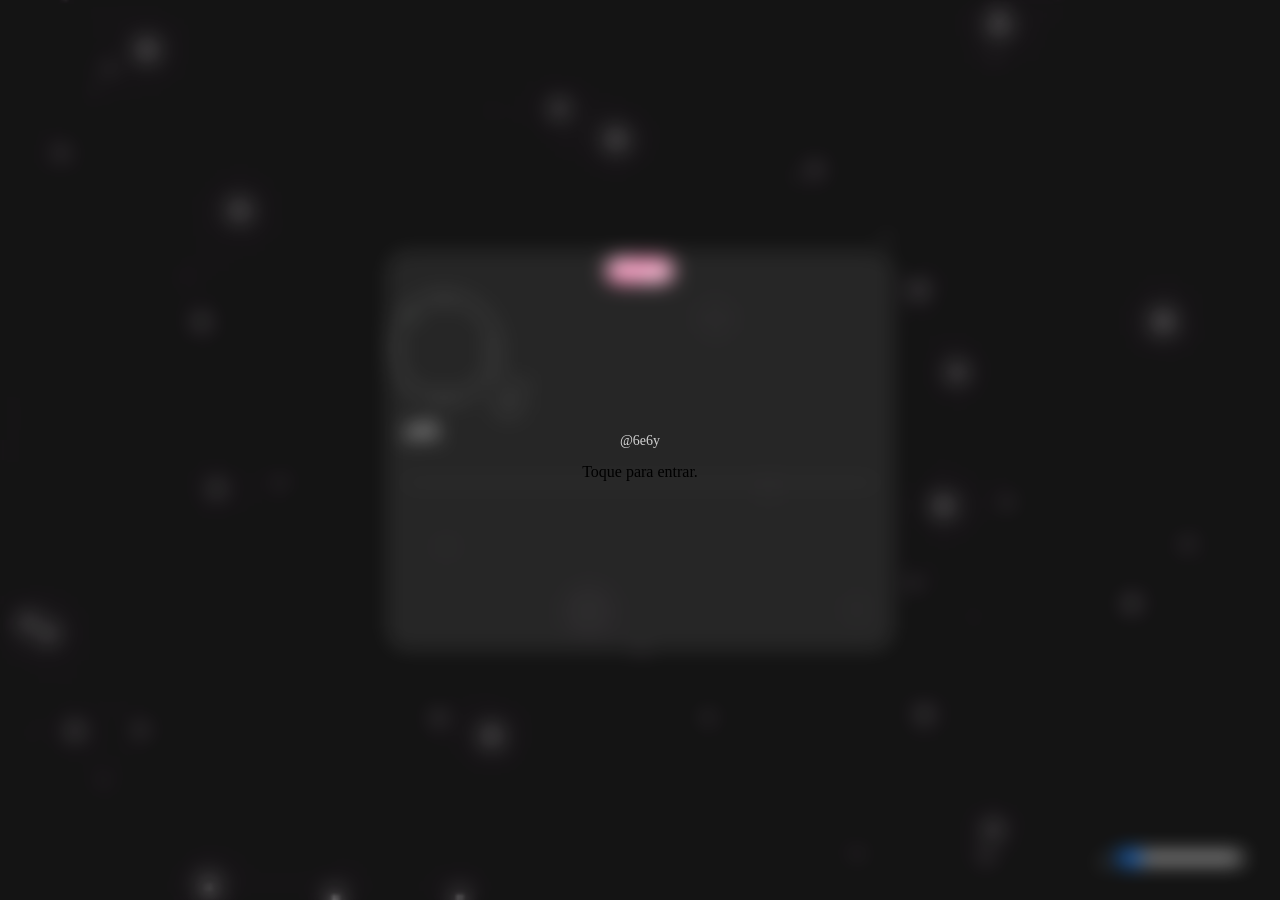
==== 6e6y.htm @ d56bd4d0 "Update 6e6y.htm" ====
<!DOCTYPE html>
<html lang="pt-br">

<head>
    <meta charset="UTF-8">
    <meta name="viewport" content="width=device-width, initial-scale=1.0">

    <link rel="icon" href="https://cdn.discordapp.com/emojis/1327602992731389972.webp?size=96">
    <link rel="stylesheet" href="estilos.css">
    <style>
        body {
            background: url(z-FundoBasico.gif) center/cover no-repeat;
            background-color: #000000;
            cursor: url(http://www.rw-designer.com/cursor-extern.php?id=246959), auto;
        }

        .topo {
            margin-top: -90px;
            height: 110px;
            background: url(https://i.pinimg.com/736x/7d/3c/ed/7d3ced056a171bd081cdd845671763fb.jpg) center/cover no-repeat;
        }

        .destaque {
            position: relative;
            display: inline-block;
        }

        .destaque::after {
            content: "";
            position: absolute;
            left: -10px;
            right: -10px;
            top: 50%;
            height: 120%;
            border: 1px solid red;
            border-radius: 50%;
            transform: translateY(-50%) rotate(-5deg);
        }

        #overlay {
            position: fixed;
            top: 0;
            left: 0;
            width: 100%;
            height: 100%;
            background: rgba(255, 255, 255, 0.08);
            backdrop-filter: blur(10px);
            -webkit-backdrop-filter: blur(15px);
            display: flex;
            align-items: center;
            justify-content: center;
            flex-direction: column;
            z-index: 999;
        }
    </style>

    <script src="https://kit.fontawesome.com/eb9af641fe.js" crossorigin="anonymous"></script>

    <title>@|</title>
</head>

<body oncontextmenu="return false">
    <div id="overlay" onclick="entrar()">
        <p style="color: white;">@6e6y</p>
        <div class="botao" style="color: rgb(0, 0, 0);">Toque para entrar.</div>
    </div>
    <script>
        let prefixo = "@";
        let text = "6e6y";
        let i = 0;

        let apagando = false;
        let pausando = false;

        let cursorVisivel = true;
        let piscadas = 0;
        let maxPiscadas = 6;

        function animarTitulo() {
            let cursor = cursorVisivel ? "|" : " ";
            cursorVisivel = !cursorVisivel;

            if (!apagando && !pausando) {
                document.title = prefixo + text.substring(0, i) + cursor;
                i++;

                if (i > text.length) {
                    i = text.length;
                    pausando = true;
                    piscadas = 0;
                    return setTimeout(animarTitulo, 300);
                }

            } else if (pausando) {
                document.title = prefixo + text + cursor;
                piscadas++;

                if (piscadas >= maxPiscadas) {
                    pausando = false;
                    apagando = true;
                    i = text.length;
                }

            } else {
                i--;
                document.title = prefixo + text.substring(0, i) + cursor;

                if (i <= 0) {
                    pausando = true;
                    piscadas = 0;
                    apagando = false;
                    i = 0;
                }
            }

            setTimeout(animarTitulo, 600);
        }

        animarTitulo();
    </script>


    <div class="cardking">

        <div class="topo"></div>

        <img src="https://i.pinimg.com/736x/bd/15/0a/bd150a16467fa877d4f8b19836345cd4.jpg" class="perfilking">
        <div class="balao"><img src="https://cdn.discordapp.com/emojis/1488735527506153573.webp?size=96&animated=true" alt="" width="25"></span>.</div>

        <div class="conteudoking">
            <h2 style="font-size: 22px;font-weight: 600;">si྾i</h2><br>
            <div class="embbooster">booster</div>

            <DIV class="">
                <a href="https://www.tiktok.com/@e_fuck_fr" target="_blank">
                    <i class="fa-brands fa-tiktok" style="color: white;"></i>
                </a>
                <a href="https://discord.gg/utdzwnmBCn" target="_blank">
                    <i class="fa-brands fa-discord" style="color: white;"></i>
                </a>
            </DIV>
            <hr>
            
            <br>
            <div>
                <iframe data-testid="embed-iframe" style="border-radius:12px"
                    src="https://open.spotify.com/embed/track/3kC4x3cmwi2v2XrtR7pOMX?utm_source=generator&theme=0"
                    width="100%" height="80" frameBorder="0" allowfullscreen=""
                    allow="autoplay; clipboard-write; encrypted-media; fullscreen; picture-in-picture"
                    loading="lazy"></iframe>
            </div>

            <br>
            <a href="https://teammayhem.vercel.app/">
                <i class="fa-solid fa-right-to-bracket" style="color: white;"></i>
            </a>
        </div>
    </div>

    <audio id="bg-music" autoplay loop muted>
        <source src="" type="audio/mpeg">
    </audio>

    <script>
        document.addEventListener("click", () => {
            const music = document.getElementById("bg-music");
            music.muted = false;
            music.play();
        });
    </script>

    <div style="
  position: fixed;
  bottom: 20px;
  right: 20px;
  background: rgba(0,0,0,0.6);
  padding: 10px 15px;
  border-radius: 10px;
  backdrop-filter: blur(5px);
  color: white;
  font-size: 14px;
">
        ♫
        <input type="range" id="volume-control" min="0" max="1" step="0.01" value="0.1">
    </div>

    <script>
        const music = document.getElementById("bg-music");
        const volumeControl = document.getElementById("volume-control");
        music.volume = 0.15;

        volumeControl.addEventListener("input", () => {
            music.volume = volumeControl.value;
        });
    </script>

    <script>
        function entrar() {
            document.getElementById("overlay").style.display = "none";
            document.getElementById("conteudo").style.display = "block";
        }
    </script>

    <script>
        document.addEventListener("keydown", function (e) {
            if (e.key === "F12") {
                e.preventDefault();
            }
            if (e.ctrlKey && e.key === "u") {
                e.preventDefault();
            }
            if (e.ctrlKey && e.shiftKey && e.key === "I") {
                e.preventDefault();
            }
        });
    </script>

</body>

</html>
---- estilos.css ----
body {
  margin: 0;
  height: 100vh;
  display: flex;
  justify-content: center;
  align-items: center;
}

a {
  text-decoration: none
}

#overlay {
            position: fixed;
            top: 0;
            left: 0;
            width: 100%;
            height: 100%;
            background: rgba(255, 255, 255, 0.08);
            backdrop-filter: blur(10px);
            -webkit-backdrop-filter: blur(15px);
            display: flex;
            align-items: center;
            justify-content: center;
            flex-direction: column;
            z-index: 999;
        }

.card {
  width: 320px;
  border-radius: 20px;
  overflow: hidden;
  position: relative;

  background: rgba(255, 255, 255, 0.08);
  backdrop-filter: blur(15px);
  -webkit-backdrop-filter: blur(15px);

  border: 1px solid rgba(255, 255, 255, 0.2);
  box-shadow: 0 8px 30px rgba(0, 0, 0, 0.4);

  text-align: center;
  color: white;
}

.voltar {
  border-radius: 20px;
  background: rgba(255, 255, 255, 0.08);
  backdrop-filter: blur(15px);
  -webkit-backdrop-filter: blur(15px);
  border: 1px solid rgba(255, 255, 255, 0.2);
  box-shadow: 0 8px 30px rgba(0, 0, 0, 0.4);
  text-align: center;
  color: white;
}

.perfil {
  width: 95px;
  height: 95px;
  border-radius: 50%;
  object-fit: cover;

  position: absolute;
  top: 100px;
  left: 50%;
  transform: translate(-50%, -50%);

  border: 3px solid rgba(255, 255, 255, 0.7);
  box-shadow: 0 0 15px rgba(255, 255, 255, 0.3);
}

.conteudo {
  padding: 60px 20px 20px;
}

h2 {
  margin: 10px 0 5px;
}

p {
  font-size: 14px;
  opacity: 0.8;
}

hr {
  border: none;
  height: 1px;
  background: rgba(255, 255, 255, 0.2);
  margin: 15px 0;
}

.icons {
  display: flex;
  justify-content: center;
  gap: 20px;
}

.icons i {
  font-size: 26px;
  color: white;
  transition: 0.3s;
}

.icons i:hover {
  transform: scale(1.2);
  color: #000;
}




.cardking {
  width: 500px;
  border-radius: 20px;
  overflow: hidden;
  position: relative;

  background: rgba(255, 255, 255, 0.08);
  backdrop-filter: blur(15px);
  -webkit-backdrop-filter: blur(15px);

  border: 1px solid rgba(255, 255, 255, 0.2);
  box-shadow: 0 8px 30px rgba(0, 0, 0, 0.4);

  text-align: left;
  padding: 90px 1px 10px 1px;
  color: white;
}

.perfilking {
  width: 95px;
  height: 95px;
  border-radius: 50%;
  object-fit: cover;

  position: absolute;
  top: 95px;
  left: 11%;
  transform: translate(-50%, -50%);

  border: 2 px solid rgba(255, 255, 255, 0.7);
  box-shadow: 0 0 15px rgba(255, 255, 255, 0.3);
}

.conteudoking {
  padding: 45px 15px 20px;
}

.embking {
  position: absolute;
  top: 5px;
  left: 50%;
  transform: translateX(-50%);
  background: linear-gradient(145deg,
      #e5e9ee 0%,
      #cfd6dc 20%,
      #aeb6bf 40%,
      #dfe5ea 60%,
      #f8fafcab 80%,
      #c7ced6 100%);
  padding: 5px 15px;
  border-radius: 20px;
  font-size: 12px;
  font-weight: bold;
}

.embbooster {
  position: absolute;
  top: 5px;
  left: 50%;
  transform: translateX(-50%);
  background: linear-gradient(145deg,
      #ffe5f0 0%,
      #ffb3d1 20%,
      #ff80b3 40%,
      #ff99c2 60%,
      #ffcce0 80%,
      #ff66a3 100%);
  padding: 5px 15px;
  border-radius: 20px;
  font-size: 12px;
  font-weight: bold;
}

.balao {
  position: absolute;
  top: 130px;
  left: 102px; /* ou o valor que você quiser */

  transform: none;
  white-space: nowrap;

  background: rgb(30, 30, 30);
  backdrop-filter: blur(10px);

  padding: 10px 15px;
  border-radius: 20px;
  color: white;
  font-size: 13px;

  border: 1px solid rgba(0, 0, 0, 0.2);
  white-space: nowrap;
}

/* bolinha */
.balao::before {
  content: "";
  position: absolute;

  width: 9px;
  height: 9px;
  border-radius: 50%;

  background: rgba(30, 30, 30, 0.7);
  border: 1px solid rgba(255, 255, 255, 0.2);

  top: -17px;  
  left: 1px;  
}

/* pontinha */
.balao::after {
  content: "";
  position: absolute;

  left: 14px;
  top: -6px;

  width: 24px;
  height: 15px;
  border-radius: 50%;
  background: rgb(30, 30, 30);

  border: 1px solid rgb(30, 30, 30);

}

.prud {
  width: 320px;
  white-space: nowrap;
  display: flex;
  justify-content: flex-start;
  gap: 20px;

  padding: 10px 15px;

  background: rgba(255, 255, 255, 0.08);
  backdrop-filter: blur(15px);

  border-radius: 10px;
  border: 1px solid rgba(255, 255, 255, 0.2);
}
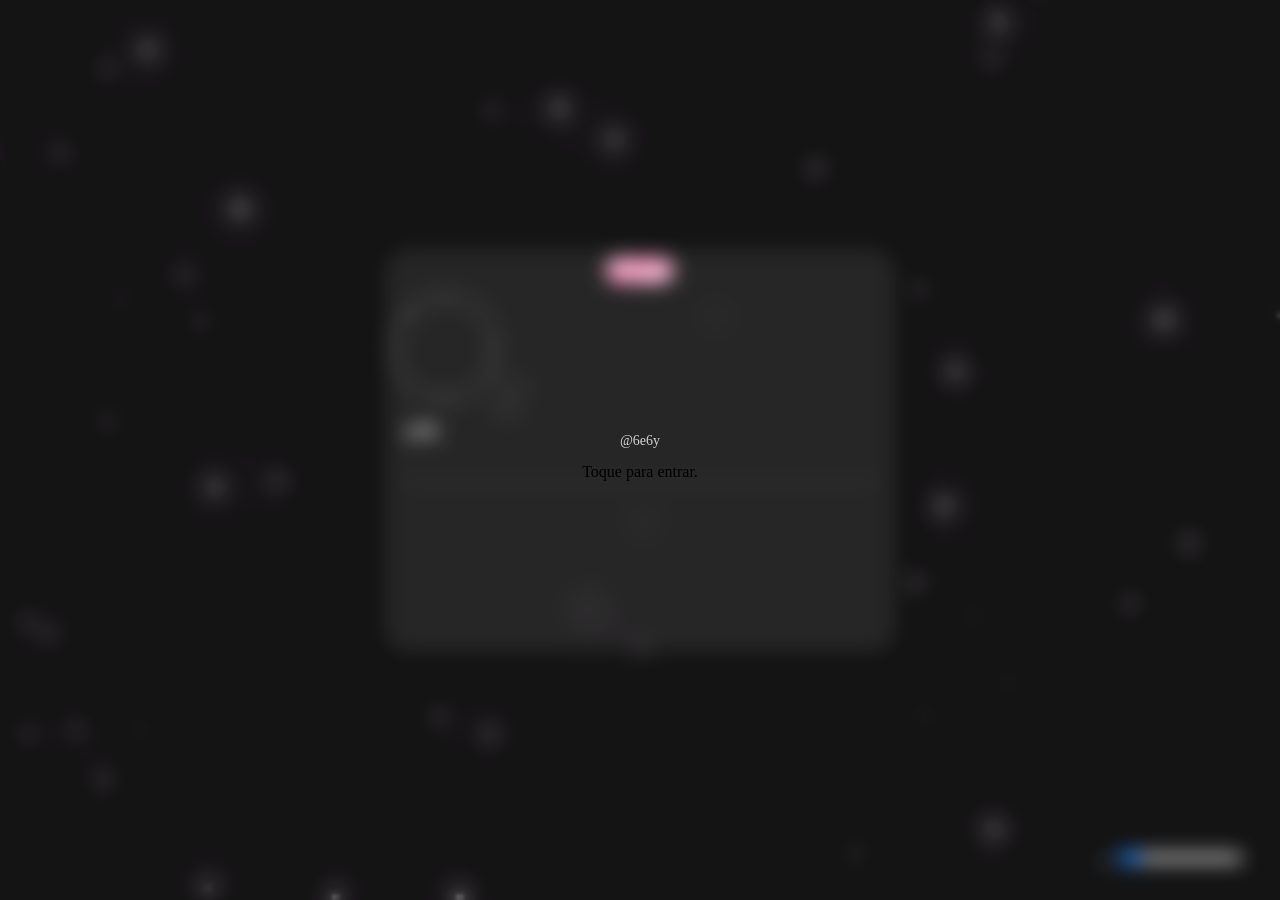
==== commit c0d184e2: "Update 6e6y.htm" ====
--- a/6e6y.htm
+++ b/6e6y.htm
@@ -125,7 +125,7 @@
         <div class="topo"></div>
 
         <img src="https://i.pinimg.com/736x/bd/15/0a/bd150a16467fa877d4f8b19836345cd4.jpg" class="perfilking">
-        <div class="balao"><img src="https://cdn.discordapp.com/emojis/1488735527506153573.webp?size=96&animated=true" alt="" width="25"></span>.</div>
+        <div class="balao"><img src="https://cdn.discordapp.com/emojis/1488735527506153573.webp?size=96&animated=true" alt="" width="25"></span></div>
 
         <div class="conteudoking">
             <h2 style="font-size: 22px;font-weight: 600;">si྾i</h2><br>
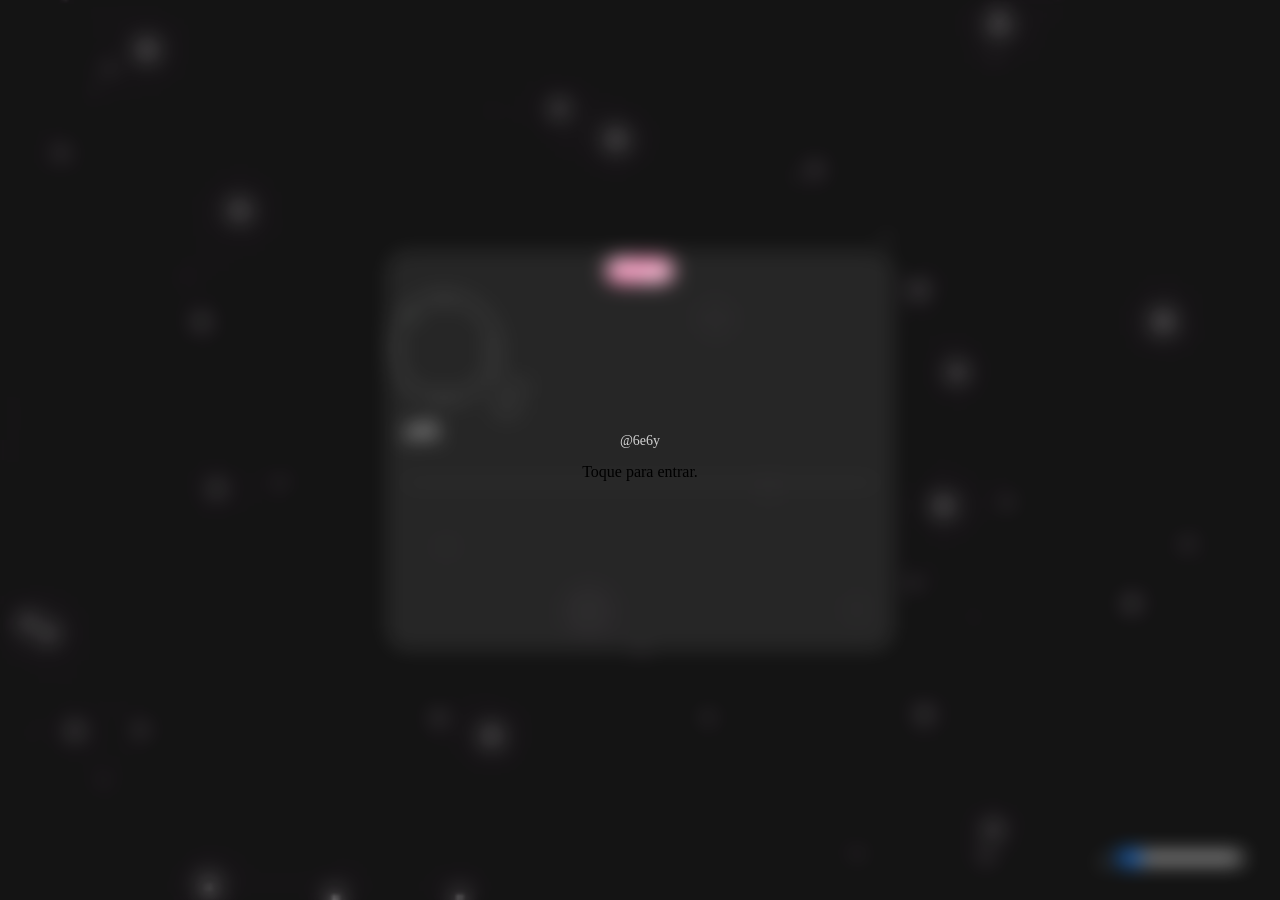
==== commit 9d08bccf: "Update 6e6y.htm" ====
--- a/6e6y.htm
+++ b/6e6y.htm
@@ -131,10 +131,7 @@
             <h2 style="font-size: 22px;font-weight: 600;">si྾i</h2><br>
             <div class="embbooster">booster</div>
 
-            <DIV class="">
-                <a href="https://www.tiktok.com/@e_fuck_fr" target="_blank">
-                    <i class="fa-brands fa-tiktok" style="color: white;"></i>
-                </a>
+            <DIV class="">               
                 <a href="https://discord.gg/utdzwnmBCn" target="_blank">
                     <i class="fa-brands fa-discord" style="color: white;"></i>
                 </a>
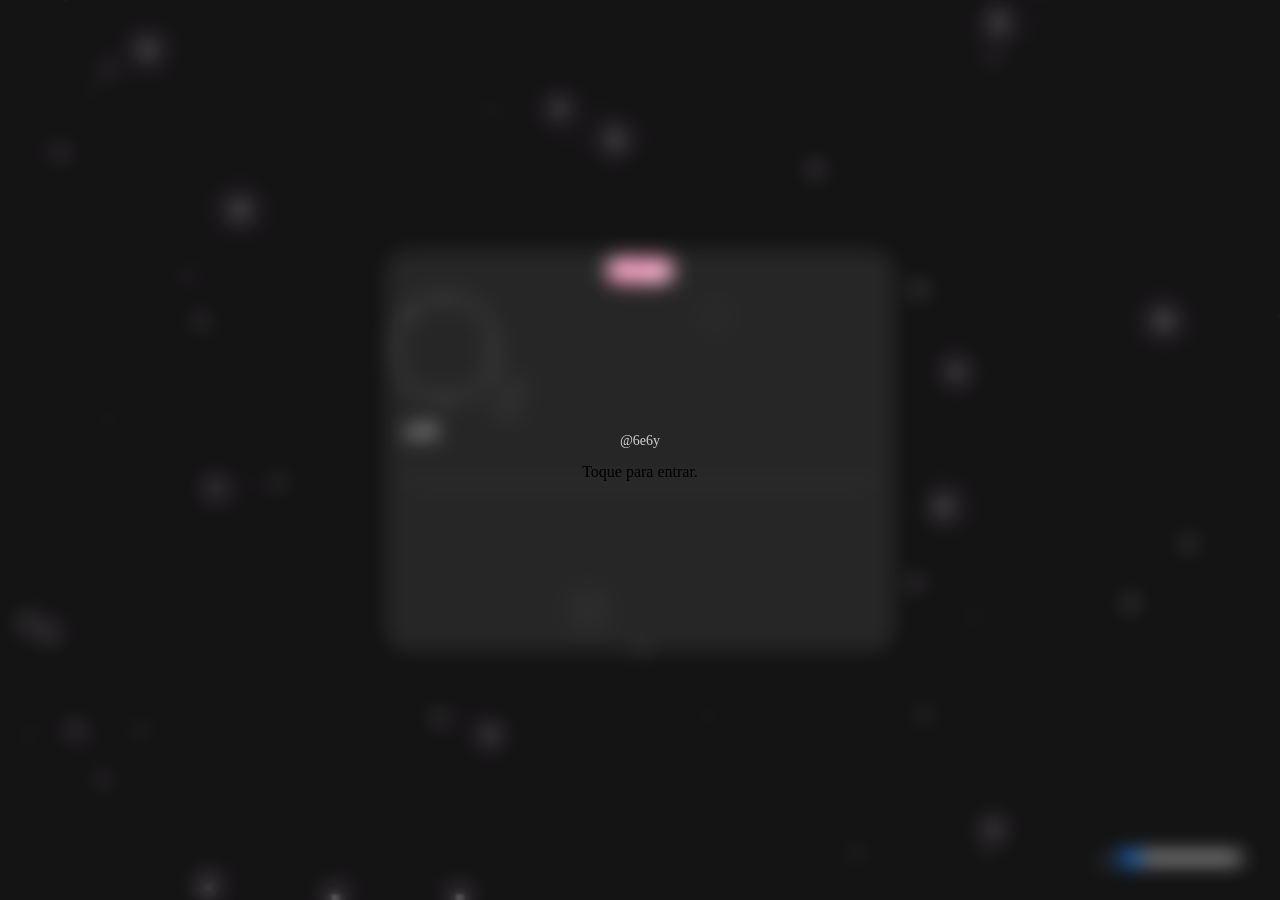
==== commit c2a6dc7f: "Update 6e6y.htm" ====
--- a/6e6y.htm
+++ b/6e6y.htm
@@ -125,7 +125,7 @@
         <div class="topo"></div>
 
         <img src="https://i.pinimg.com/736x/bd/15/0a/bd150a16467fa877d4f8b19836345cd4.jpg" class="perfilking">
-        <div class="balao"><img src="https://cdn.discordapp.com/emojis/1488735527506153573.webp?size=96&animated=true" alt="" width="25"></span></div>
+        <div class="balao"><img src="https://cdn.discordapp.com/emojis/1279216950769094688.webp?size=96&animated=true" alt="" width="25"></span></div>
 
         <div class="conteudoking">
             <h2 style="font-size: 22px;font-weight: 600;">si྾i</h2><br>
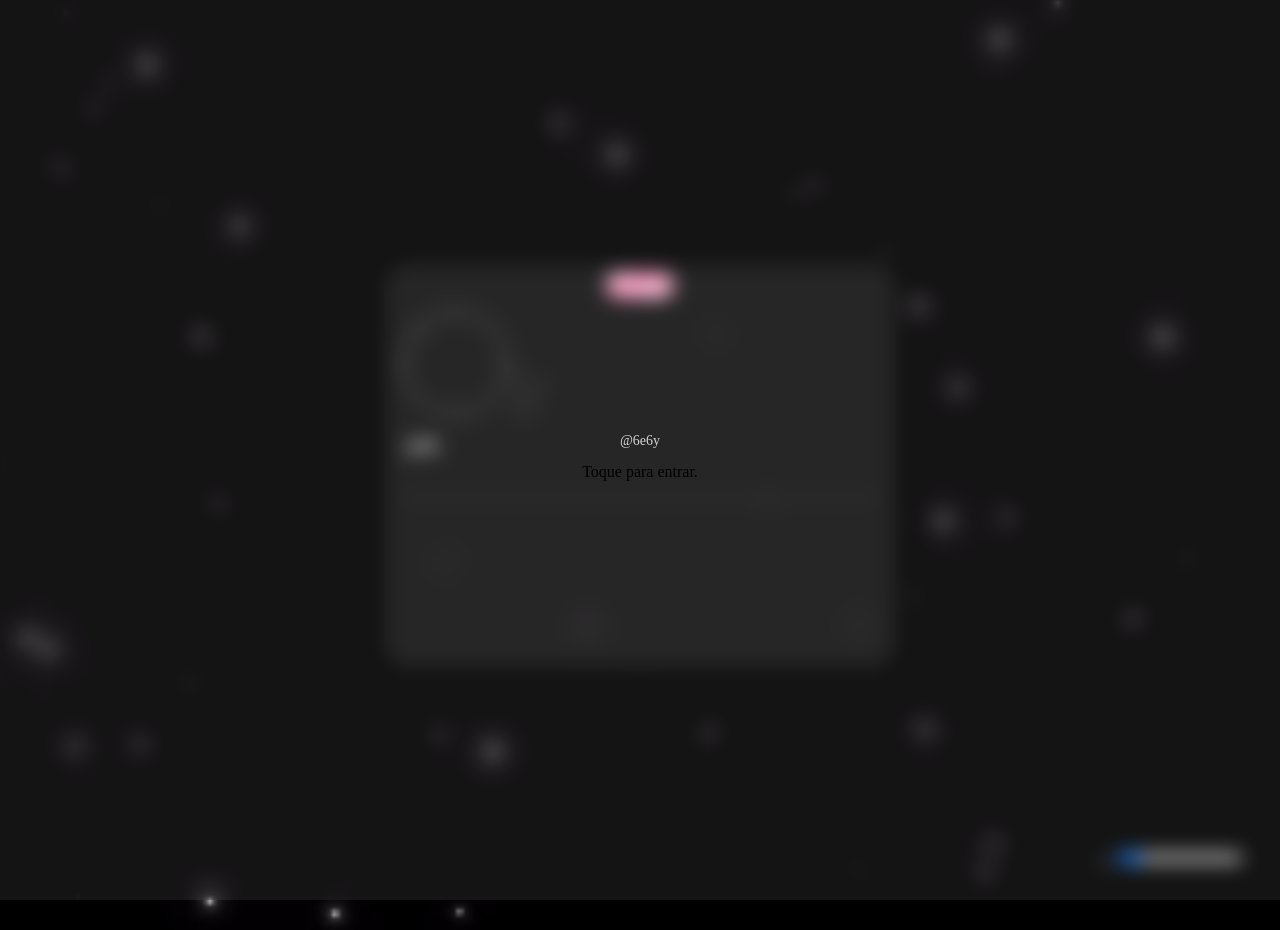
==== commit 0d9f4c62: "Update 6e6y.htm" ====
--- a/6e6y.htm
+++ b/6e6y.htm
@@ -6,7 +6,7 @@
     <meta name="viewport" content="width=device-width, initial-scale=1.0">
 
     <link rel="icon" href="https://cdn.discordapp.com/emojis/1327602992731389972.webp?size=96">
-    <link rel="stylesheet" href="estilos.css">
+    <link rel="stylesheet" href="estiloking.css">
     <style>
         body {
             background: url(z-FundoBasico.gif) center/cover no-repeat;
--- a/estiloking.css
+++ b/estiloking.css
@@ -0,0 +1,212 @@
+body {
+  margin: 0;
+  min-height: 100vh;
+
+  display: flex;
+  justify-content: center;
+  align-items: center;
+
+  padding: 15px;
+}
+
+a {
+  text-decoration: none
+}
+
+#overlay {
+            position: fixed;
+            top: 0;
+            left: 0;
+            width: 100%;
+            height: 100%;
+            background: rgba(255, 255, 255, 0.08);
+            backdrop-filter: blur(10px);
+            -webkit-backdrop-filter: blur(15px);
+            display: flex;
+            align-items: center;
+            justify-content: center;
+            flex-direction: column;
+            z-index: 999;
+        }
+
+        
+h2 {
+  margin: 10px 0 5px;
+}
+
+p {
+  font-size: 14px;
+  opacity: 0.8;
+}
+
+hr {
+  border: none;
+  height: 1px;
+  background: rgba(255, 255, 255, 0.2);
+  margin: 15px 0;
+}
+
+
+.cardking {
+  width: 90%;
+  max-width: 500px;
+
+  border-radius: 20px;
+  overflow: hidden;
+  position: relative;
+
+  background: rgba(255, 255, 255, 0.08);
+  backdrop-filter: blur(15px);
+  -webkit-backdrop-filter: blur(15px);
+
+  border: 1px solid rgba(255, 255, 255, 0.2);
+  box-shadow: 0 8px 30px rgba(0, 0, 0, 0.4);
+
+  text-align: left;
+  padding: 90px 1px 10px 1px;
+  color: white;
+}
+
+.perfilking {
+  width: 95px;
+  height: 95px;
+  border-radius: 50%;
+  object-fit: cover;
+
+  position: absolute;
+  top: 95px;
+  left: 66px;
+  transform: translate(-50%, -50%);
+
+  border: 2 px solid rgba(255, 255, 255, 0.7);
+  box-shadow: 0 0 15px rgba(255, 255, 255, 0.3);
+}
+
+
+.conteudoking {
+  padding: 45px 15px 20px;
+}
+
+.embking {
+  position: absolute;
+  top: 5px;
+  left: 50%;
+  transform: translateX(-50%);
+  background: linear-gradient(145deg,
+      #e5e9ee 0%,
+      #cfd6dc 20%,
+      #aeb6bf 40%,
+      #dfe5ea 60%,
+      #f8fafcab 80%,
+      #c7ced6 100%);
+  padding: 5px 15px;
+  border-radius: 20px;
+  font-size: 12px;
+  font-weight: bold;
+}
+
+.embbooster {
+  position: absolute;
+  top: 5px;
+  left: 50%;
+  transform: translateX(-50%);
+  background: linear-gradient(145deg,
+      #ffe5f0 0%,
+      #ffb3d1 20%,
+      #ff80b3 40%,
+      #ff99c2 60%,
+      #ffcce0 80%,
+      #ff66a3 100%);
+  padding: 5px 15px;
+  border-radius: 20px;
+  font-size: 12px;
+  font-weight: bold;
+}
+
+.embPremium {
+  position: absolute;
+  top: 5px;
+  left: 50%;
+  transform: translateX(-50%);
+  background: linear-gradient(145deg,
+#fff8dc 0%,
+#ffd700 20%,
+#f0b00f 35%,
+#ffd700 50%,
+#fff2cc 65%,
+#f5c21a 80%,
+#fff8dc 100%);
+box-shadow: 0 0 10px rgb(255, 196, 0);
+  padding: 5px 15px;
+  border-radius: 20px;
+  font-size: 12px;
+  font-weight: bold;
+}
+
+.balao {
+  position: absolute;
+
+  top: 115px;
+  left: 120px;
+
+  background: rgb(30,30,30);
+
+  padding: 10px 15px;
+
+  border-radius: 20px;
+
+  color: white;
+
+  font-size: 13px;
+
+  white-space: nowrap;
+}
+
+/* bolinha */
+.balao::before {
+  content: "";
+  position: absolute;
+
+  width: 9px;
+  height: 9px;
+  border-radius: 50%;
+
+  background: rgba(30, 30, 30, 0.7);
+  border: 1px solid rgba(255, 255, 255, 0.2);
+
+  top: -17px;  
+  left: 1px;  
+}
+
+/* pontinha */
+.balao::after {
+  content: "";
+  position: absolute;
+
+  left: 14px;
+  top: -6px;
+
+  width: 24px;
+  height: 15px;
+  border-radius: 50%;
+  background: rgb(30, 30, 30);
+
+  border: 1px solid rgb(30, 30, 30);
+
+}
+
+.prud {
+  width: 320px;
+  white-space: nowrap;
+  display: flex;
+  justify-content: flex-start;
+  gap: 20px;
+
+  padding: 10px 15px;
+
+  background: rgba(255, 255, 255, 0.08);
+  backdrop-filter: blur(15px);
+
+  border-radius: 10px;
+  border: 1px solid rgba(255, 255, 255, 0.2);
+}
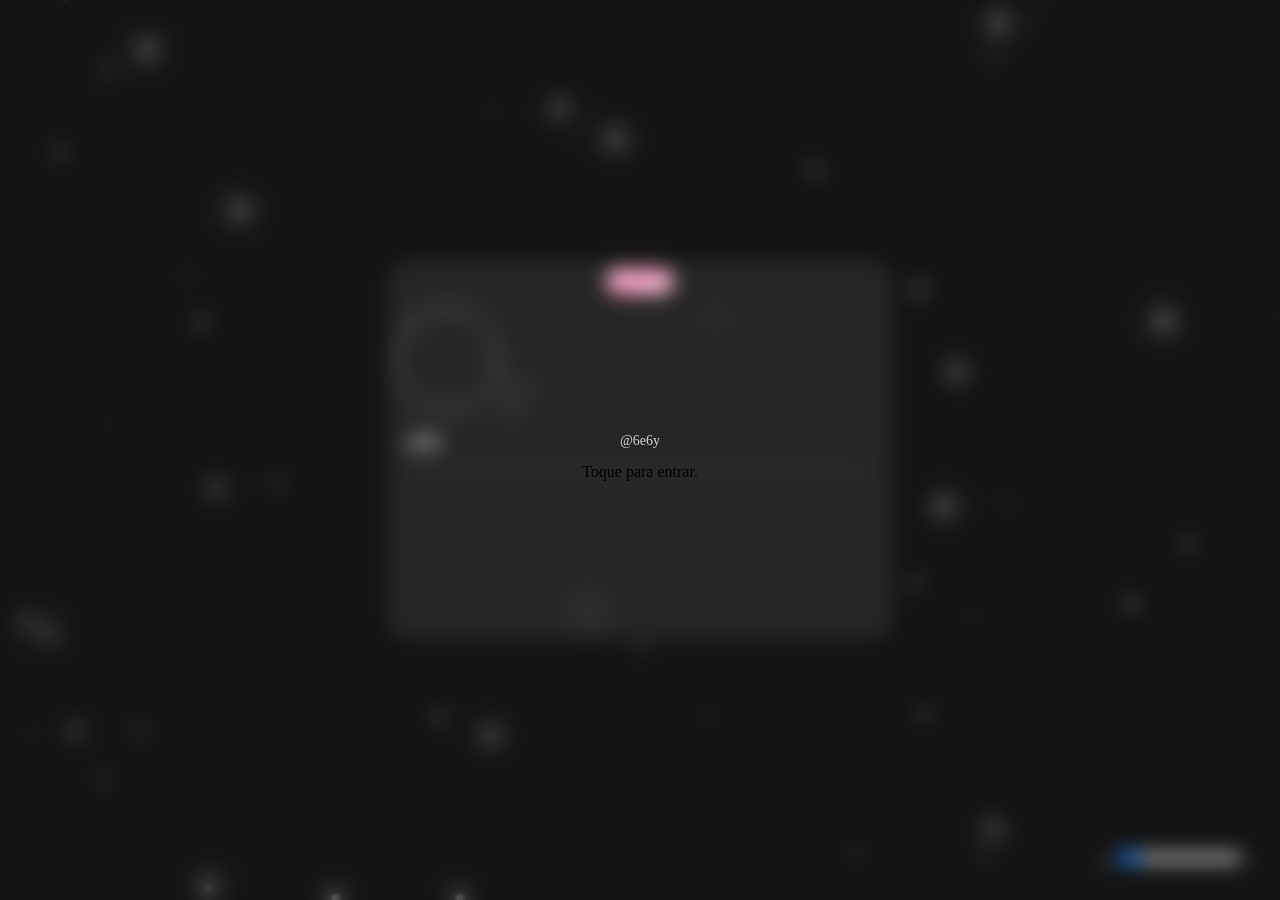
==== commit 766cf900: "Update 6e6y.htm" ====
--- a/6e6y.htm
+++ b/6e6y.htm
@@ -128,7 +128,7 @@
         <div class="balao"><img src="https://cdn.discordapp.com/emojis/1279216950769094688.webp?size=96&animated=true" alt="" width="25"></span></div>
 
         <div class="conteudoking">
-            <h2 style="font-size: 22px;font-weight: 600;">si྾i</h2><br>
+            <h2 style="font-size: 22px;font-weight: 600;">si྾i</h2>
             <div class="embbooster">booster</div>
 
             <DIV class="">               
--- a/estiloking.css
+++ b/estiloking.css
@@ -6,7 +6,7 @@
   justify-content: center;
   align-items: center;
 
-  padding: 15px;
+  padding: 1px;
 }
 
 a {
@@ -75,7 +75,7 @@
 
   position: absolute;
   top: 95px;
-  left: 66px;
+  left: 55px;
   transform: translate(-50%, -50%);
 
   border: 2 px solid rgba(255, 255, 255, 0.7);
@@ -146,20 +146,21 @@
 .balao {
   position: absolute;
 
-  top: 115px;
-  left: 120px;
+  top: 120px;
+  left: 105px;
 
   background: rgb(30,30,30);
 
   padding: 10px 15px;
-
   border-radius: 20px;
 
   color: white;
-
   font-size: 13px;
 
-  white-space: nowrap;
+  max-width: 200px;
+
+  white-space: normal;
+  word-wrap: break-word;
 }
 
 /* bolinha */
@@ -195,18 +196,77 @@
 
 }
 
+* {
+  box-sizing: border-box;
+}
+
 .prud {
-  width: 320px;
-  white-space: nowrap;
-  display: flex;
-  justify-content: flex-start;
-  gap: 20px;
-
-  padding: 10px 15px;
-
-  background: rgba(255, 255, 255, 0.08);
-  backdrop-filter: blur(15px);
-
-  border-radius: 10px;
-  border: 1px solid rgba(255, 255, 255, 0.2);
-}
+    width: 100%;
+    max-width: 100%;
+
+    display: flex;
+    align-items: center;
+    gap: 18px;
+
+    padding: 18px;
+
+    border-radius: 28px;
+
+    background: rgba(20,20,20,0.75);
+
+    backdrop-filter: blur(12px);
+    -webkit-backdrop-filter: blur(12px);
+
+    border: 1px solid rgba(255,255,255,0.08);
+
+    box-shadow:
+        0 0 30px rgba(255,255,255,0.05),
+        0 0 60px rgba(255,255,255,0.03);
+
+    overflow: hidden;
+}
+
+.prud-icon {
+    min-width: 62px;
+    width: 62px;
+    height: 48px;
+
+    border-radius: 20px;
+
+    background: rgba(255,255,255,0.08);
+
+    display: flex;
+    justify-content: center;
+    align-items: center;
+}
+
+.prud-icon img {
+    width: 28px;
+    height: 28px;
+}
+
+.prud-text {
+    color: white;
+
+    font-size: 16px;
+    font-weight: 500;
+
+    white-space: normal;
+    word-break: break-word;
+
+    flex: 1;
+}
+
+
+@media (max-width: 600px) {
+
+    .prud {
+        padding: 14px;
+        border-radius: 22px;
+    }
+
+    .prud-text {
+        font-size: 14px;
+    }
+
+}
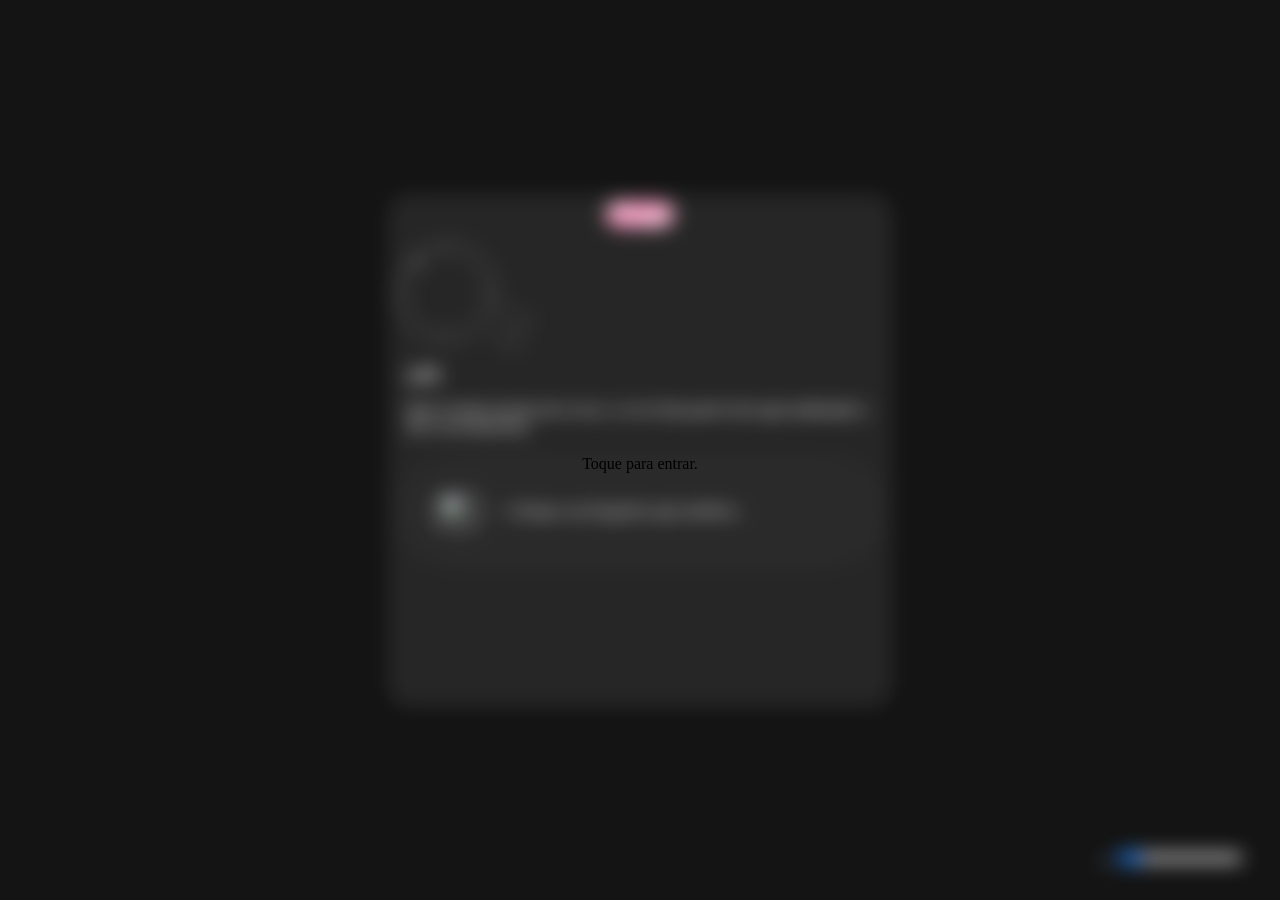
==== commit c225ab47: "Update 6e6y.htm" ====
--- a/6e6y.htm
+++ b/6e6y.htm
@@ -9,7 +9,7 @@
     <link rel="stylesheet" href="estiloking.css">
     <style>
         body {
-            background: url(z-FundoBasico.gif) center/cover no-repeat;
+            background: url(https://i.pinimg.com/originals/f9/67/ba/f967ba2aa1007d50ec7ca1c24496fd80.gif) center/cover no-repeat;
             background-color: #000000;
             cursor: url(http://www.rw-designer.com/cursor-extern.php?id=246959), auto;
         }
@@ -17,7 +17,7 @@
         .topo {
             margin-top: -90px;
             height: 110px;
-            background: url(https://i.pinimg.com/736x/7d/3c/ed/7d3ced056a171bd081cdd845671763fb.jpg) center/cover no-repeat;
+            background: url(https://i.pinimg.com/1200x/f9/5e/db/f95edbba8a90559637fe9dda1ddbee29.jpg) center/cover no-repeat;
         }
 
         .destaque {
@@ -61,7 +61,7 @@
 
 <body oncontextmenu="return false">
     <div id="overlay" onclick="entrar()">
-        <p style="color: white;">@6e6y</p>
+        <p style="color: rgb(255, 0, 234);"></p>
         <div class="botao" style="color: rgb(0, 0, 0);">Toque para entrar.</div>
     </div>
     <script>
@@ -124,20 +124,35 @@
 
         <div class="topo"></div>
 
-        <img src="https://i.pinimg.com/736x/bd/15/0a/bd150a16467fa877d4f8b19836345cd4.jpg" class="perfilking">
-        <div class="balao"><img src="https://cdn.discordapp.com/emojis/1279216950769094688.webp?size=96&animated=true" alt="" width="25"></span></div>
+        <img src="https://i.pinimg.com/736x/bd/f7/36/bdf736e4e215d62d732eab3fdc31cd48.jpg" class="perfilking">
+        <div class="balao"><img src="https://cdn.discordapp.com/emojis/1279216950769094688.webp?size=96&animated=true"
+                alt="" width="25"></span></div>
 
         <div class="conteudoking">
             <h2 style="font-size: 22px;font-weight: 600;">si྾i</h2>
+            <p>𝗡𝗮𝗼 𝘁𝗲𝗻𝗵𝗮 𝗺𝗲𝗱𝗼 𝗱𝗲 𝗲𝗿𝗿𝗮𝗿, 𝗼 𝗲𝗿𝗿𝗼 𝗳𝗮𝘇 𝗽𝗮𝗿𝘁𝗲 𝗱𝗼 𝗮𝗽𝗿𝗲𝗻𝗱𝗶𝘇𝗮𝗱𝗼 𝗲
+                𝗱𝗼 𝗰𝗿𝗲𝘀𝗰𝗶𝗺𝗲𝗻𝘁𝗼.</p>
             <div class="embbooster">booster</div>
 
-            <DIV class="">               
+            <DIV class="">
                 <a href="https://discord.gg/utdzwnmBCn" target="_blank">
                     <i class="fa-brands fa-discord" style="color: white;"></i>
                 </a>
             </DIV>
-            <hr>
+            <br>
             
+            <div class="prud">
+
+                <div class="prud-icon">
+                    <img src="https://cdn.discordapp.com/emojis/1380340818224877710.webp?size=96">
+                </div>
+
+                <div class="prud-text">                    
+                     <a href="https://discord.gg/cNnQc4FZQk" target="_blank" style="color: white; ">Coloque sua biografia aqui tambem...</a>
+                </div>
+
+            </div>
+
             <br>
             <div>
                 <iframe data-testid="embed-iframe" style="border-radius:12px"
@@ -145,17 +160,20 @@
                     width="100%" height="80" frameBorder="0" allowfullscreen=""
                     allow="autoplay; clipboard-write; encrypted-media; fullscreen; picture-in-picture"
                     loading="lazy"></iframe>
-            </div>
+            </div>            
 
             <br>
             <a href="https://teammayhem.vercel.app/">
                 <i class="fa-solid fa-right-to-bracket" style="color: white;"></i>
             </a>
+            
         </div>
     </div>
 
+
+
     <audio id="bg-music" autoplay loop muted>
-        <source src="" type="audio/mpeg">
+        <source src="songkrpris.m4a" type="audio/mpeg">
     </audio>
 
     <script>
--- a/estiloking.css
+++ b/estiloking.css
@@ -68,8 +68,8 @@
 }
 
 .perfilking {
-  width: 95px;
-  height: 95px;
+  width: 85px;
+  height: 85px;
   border-radius: 50%;
   object-fit: cover;
 
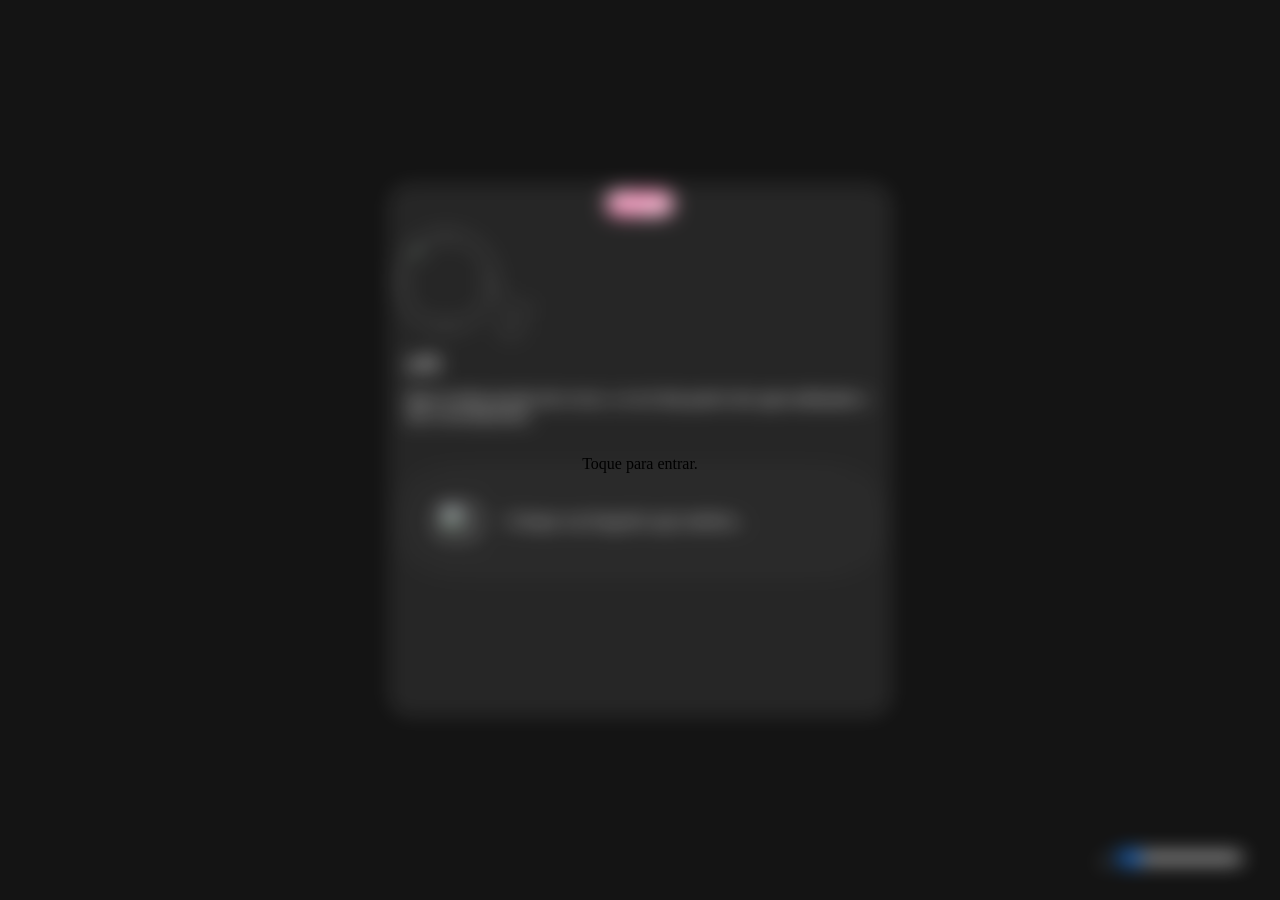
==== commit 718beef8: "Update 6e6y.htm" ====
--- a/6e6y.htm
+++ b/6e6y.htm
@@ -136,7 +136,7 @@
 
             <DIV class="">
                 <a href="https://discord.gg/utdzwnmBCn" target="_blank">
-                    <i class="fa-brands fa-discord" style="color: white;"></i>
+                    <img src="https://www.riqueza.life/images/socials/discord.png" alt="" width="4%">ㅤ
                 </a>
             </DIV>
             <br>
